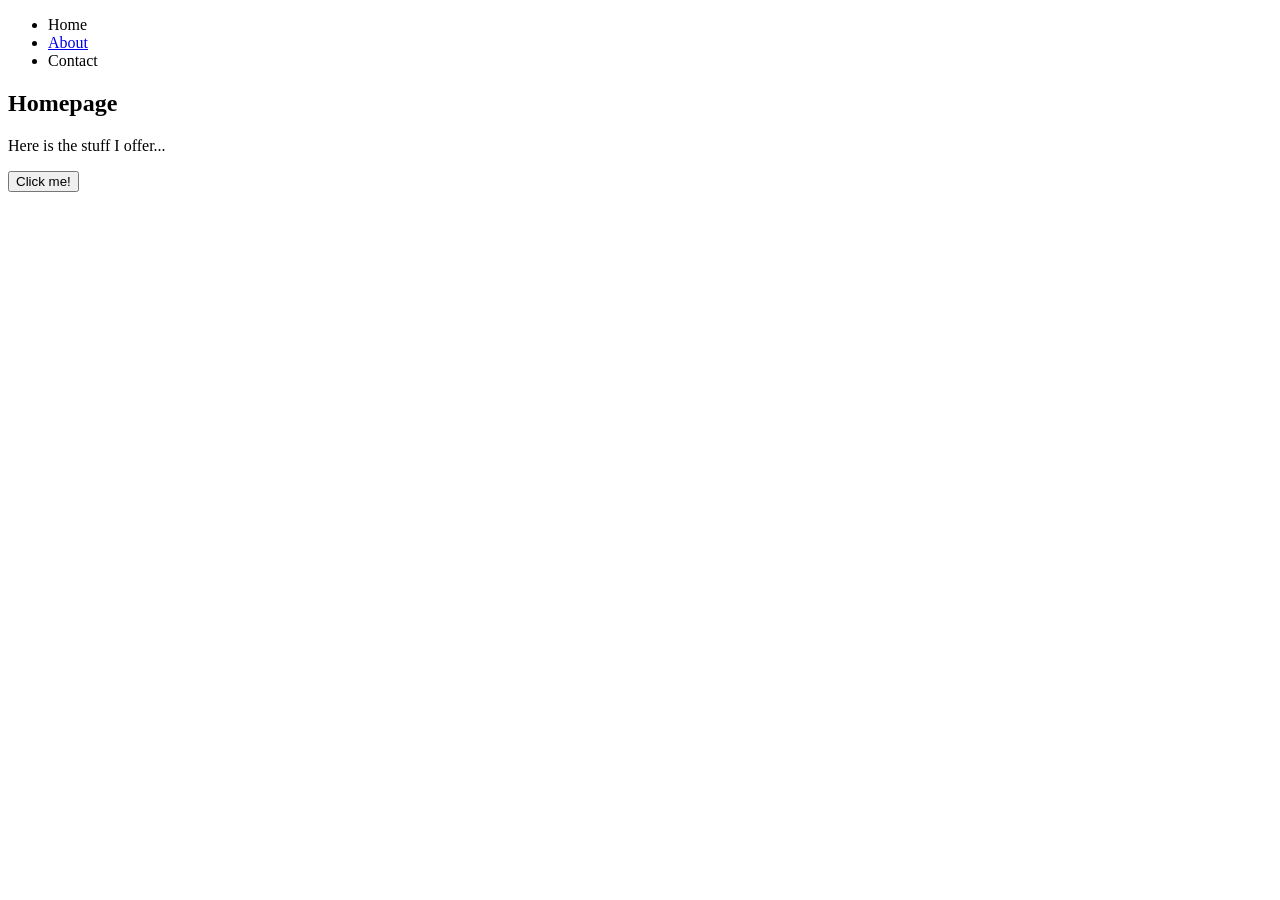
==== index.html @ cec341c2 "update HTML" ====
<!DOCTYPE html>
<html lang="en">
    <head>
        <title>HCI Example 3/2/2026</title>
        <link rel=""stylesheet" href="style.css"/>
        <link rel="icon" href="favicon.ico" type="image/x-icon" />
        <script type="text/javascript" src="script.js"></script>
    </head>

    <body>
        <header>
            <nav>
                <ul>
                    <li> Home </li>
                    <li><a href="about.html">About</a></li>
                    <li>Contact</li>
                </ul>
                
            </nav>
        </header>
    <main>
        <section class="hero">
            <h1>Homepage</h1>
            <p>Here is the stuff I offer...</p>
            <button id="myBtn">Click me!</button>
        </section>
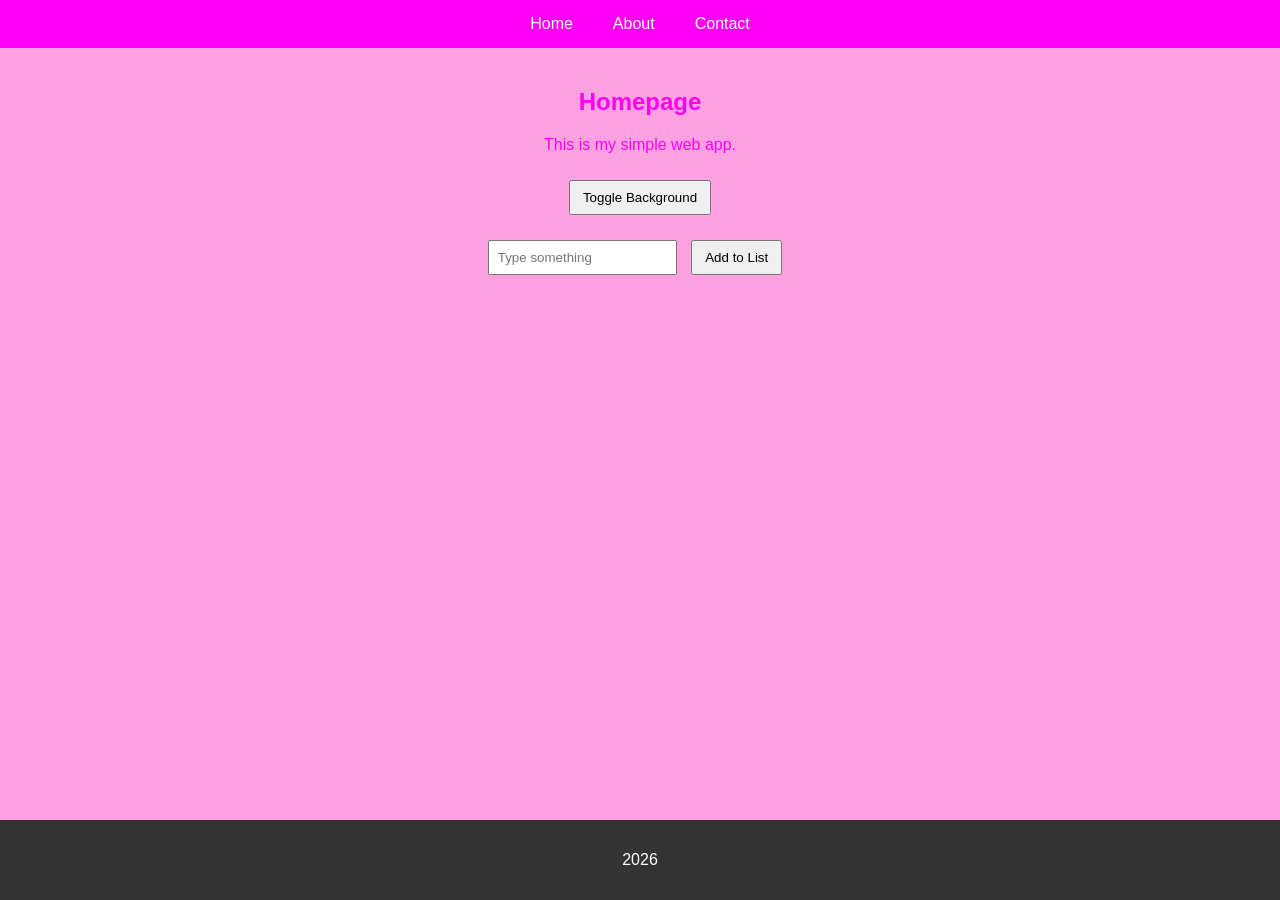
==== commit e0a74fd9: "Final" ====
--- a/index.html
+++ b/index.html
@@ -1,26 +1,38 @@
 <!DOCTYPE html>
 <html lang="en">
-    <head>
-        <title>HCI Example 3/2/2026</title>
-        <link rel=""stylesheet" href="style.css"/>
-        <link rel="icon" href="favicon.ico" type="image/x-icon" />
-        <script type="text/javascript" src="script.js"></script>
-    </head>
+<head>
+    <title>HCI Example</title>
+    <link rel="stylesheet" href="style.css">
+    <script defer src="script.js"></script>
+</head>
+<body>
 
-    <body>
-        <header>
-            <nav>
-                <ul>
-                    <li> Home </li>
-                    <li><a href="about.html">About</a></li>
-                    <li>Contact</li>
-                </ul>
-                
-            </nav>
-        </header>
-    <main>
-        <section class="hero">
-            <h1>Homepage</h1>
-            <p>Here is the stuff I offer...</p>
-            <button id="myBtn">Click me!</button>
-        </section>
+<header>
+    <nav>
+        <ul class="nav-links">
+            <li><a href="index.html">Home</a></li>
+            <li><a href="about.html">About</a></li>
+            <li><a href="contact.html">Contact</a></li>
+        </ul>
+    </nav>
+</header>
+
+<main>
+    <section class="hero">
+        <h1>Homepage</h1>
+        <p>This is my simple web app.</p>
+
+        <button id="colorBtn">Toggle Background</button>
+
+        <div class="list-section">
+            <input type="text" id="userInput" placeholder="Type something">
+            <button id="addBtn">Add to List</button>
+            <ul id="outputList"></ul>
+        </div>
+    </section>
+</main>
+<footer>
+    <p>2026</p>
+</footer>
+</body>
+</html>
--- a/style.css
+++ b/style.css
@@ -0,0 +1,56 @@
+body {
+    margin: 0;
+    font-family: Arial;
+    background-color: rgb(255, 161, 224);
+    text-align: center;
+    display: flex;
+    flex-direction: column;
+    min-height: 100vh;
+    color: rgb(255, 0, 238);
+}
+
+main {
+    flex: 1;
+}
+nav {
+    background-color: #fe00f6;
+    padding: 15px;
+}
+
+.nav-links {
+    list-style: none;
+    display: flex;
+    justify-content: center;
+    padding: 0;
+    margin: 0;
+}
+
+.nav-links li {
+    margin: 0 20px;
+}
+
+.nav-links a {
+    color: white;
+    text-decoration: none;
+}
+
+.hero {
+    margin-top: 40px;
+}
+
+button {
+    margin: 10px;
+    padding: 8px 12px;
+}
+
+input {
+    padding: 8px;
+    margin-top: 15px;
+}
+
+footer {
+    background-color: #333;
+    color: white;
+    padding: 15px;
+    margin-top: 40px;
+}
